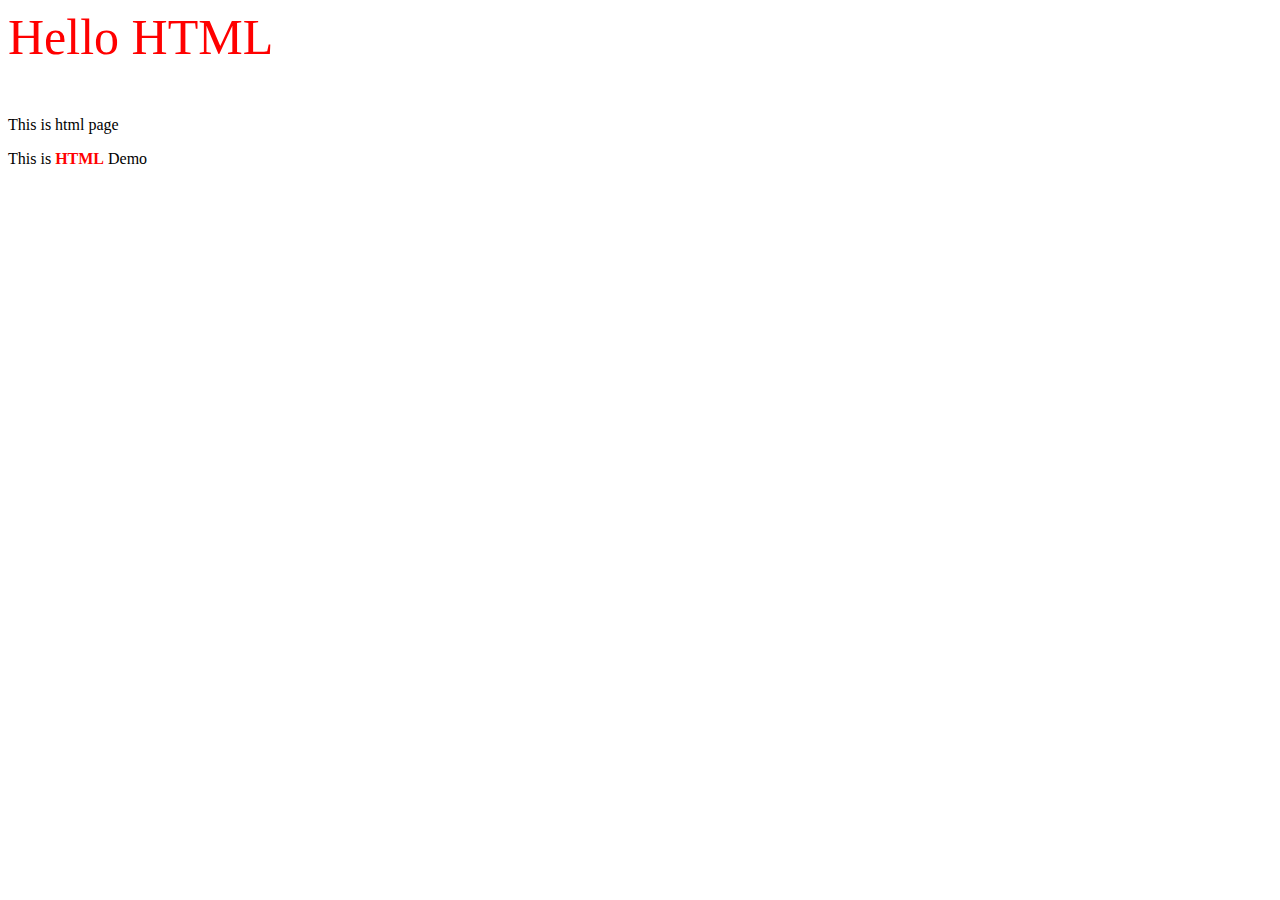
==== HTML/index.html @ 3e63473a "HTML page code" ====
<html>
    <head>
        <title>Swayam HTML Demo</title>
        </head>
        <!--this is the body section of your html page--> 
        <body>
             <div>
                 <p style="color:red; font-size: 50px;">Hello HTML</p>
                 <p>This is html page</p>
             </div>
             <div>
                 <p>This is <b><span style="color: red;">HTML</span></b> Demo</p>
             </div>
        </body>
</html>
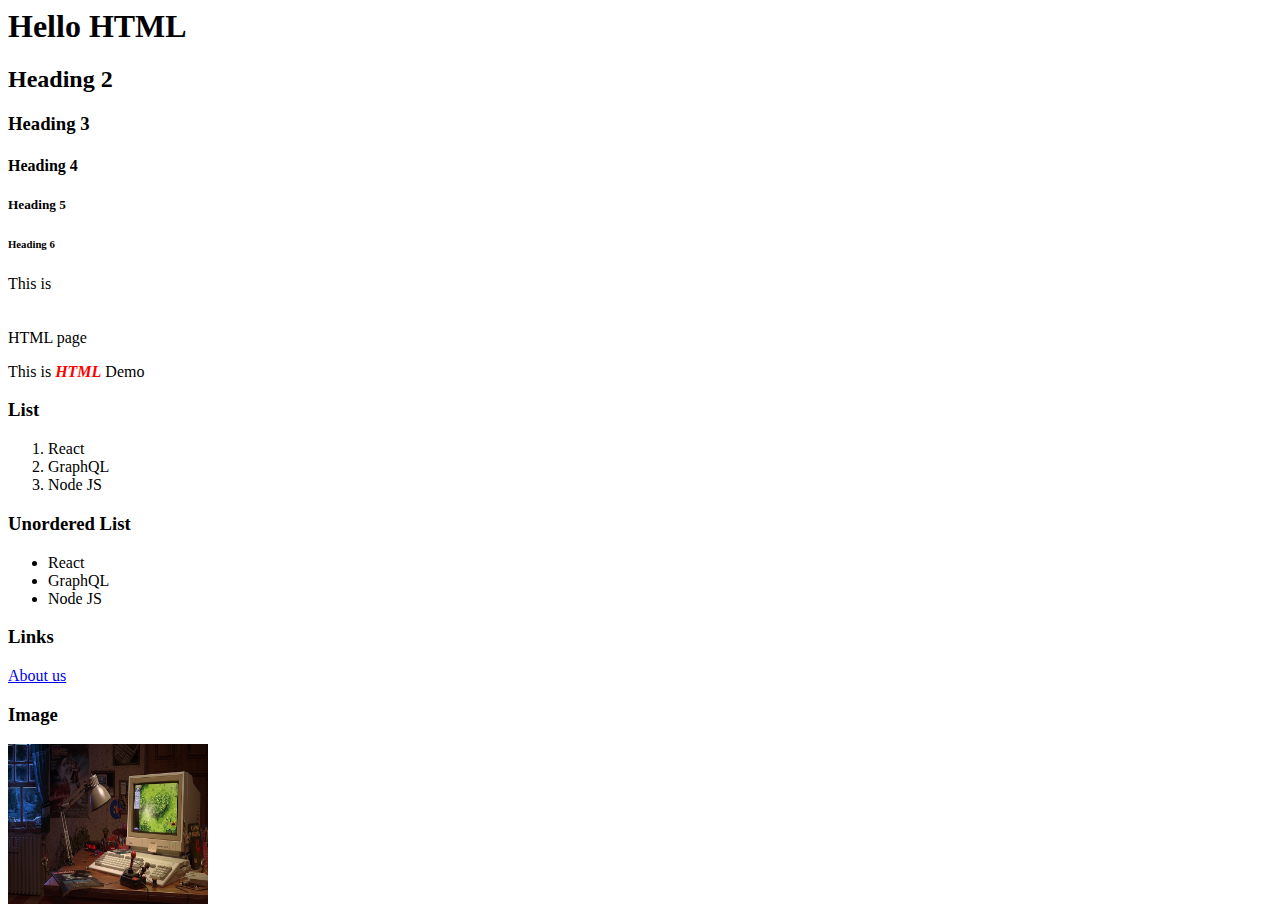
==== commit 65c079b8: "html code working" ====
--- a/HTML/index.html
+++ b/HTML/index.html
@@ -1,15 +1,47 @@
 <html>
     <head>
         <title>Swayam HTML Demo</title>
+        <meta name="auther" content="Swayam malkhede" />
+        <meta mane="keywords" content="Learn html, html demo, html tags" />
         </head>
         <!--this is the body section of your html page--> 
         <body>
              <div>
-                 <p style="color:red; font-size: 50px;">Hello HTML</p>
-                 <p>This is html page</p>
+                 <h1>Hello HTML</h1>
+                 <h2>Heading 2</h2>
+                 <h3>Heading 3</h3>
+                 <h4>Heading 4</h4>
+                 <h5>Heading 5</h5>
+                 <h6>Heading 6</h6>
+                 <p>This is <br /><br /><br /> HTML page</p>
              </div>
              <div>
-                 <p>This is <b><span style="color: red;">HTML</span></b> Demo</p>
+                 <p>This is <b><em><span style="color: red;">HTML</span></em></b> Demo</p>
+             </div>
+             <div>
+                 <h3>List</h3>
+                 <ol>
+                     <li>React</li>
+                     <li>GraphQL</li>
+                     <li>Node JS</li>
+                 </ol>
+                 <h3>Unordered List</h3>
+                 <ul>
+                    <li>React</li>
+                    <li>GraphQL</li>
+                    <li>Node JS</li>
+                 </ul>
+                 <div>
+                     <h3>Links</h3>
+                     <a href="aboutus.html" target="_blank">About us</a>
+                 </div> 
+                 <div>
+                     <h3>Image</h3>
+
+                     <a href="aboutus.html" target="_blank">
+                         <img src="software.jpg" width="200px" height="160px"/>
+                    </a>
+                 </div>
              </div>
         </body>
-</html>             +</html>              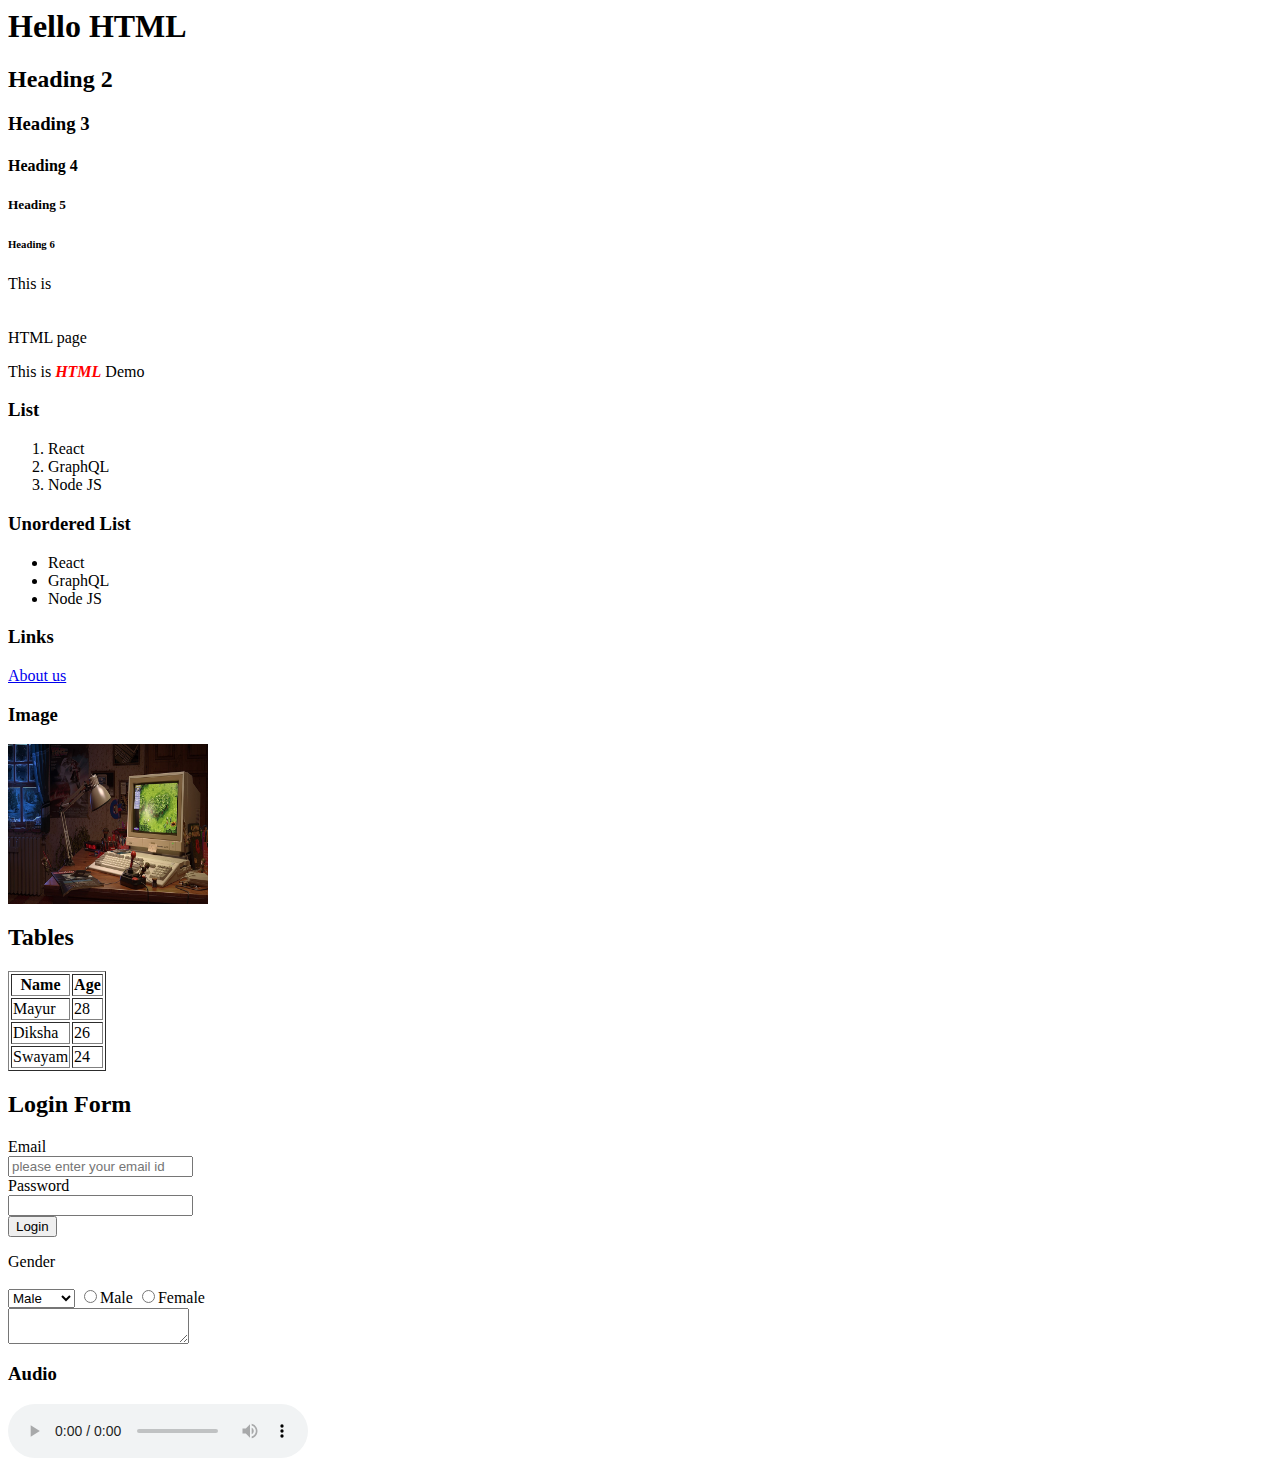
==== commit c3dea1fc: "html working day 2" ====
--- a/HTML/index.html
+++ b/HTML/index.html
@@ -42,6 +42,72 @@
                          <img src="software.jpg" width="200px" height="160px"/>
                     </a>
                  </div>
-             </div>
+                 <div>
+                     <h2>Tables</h2>
+                     <table border="1px">
+                     <tr>
+                         <th>Name</th>
+                         <th>Age</th>
+                     </tr>
+                     <tr>
+                         <td>Mayur</td>
+                         <td>28</td>
+                     </tr>
+                     <tr>
+                        <td>Diksha</td>
+                        <td>26</td>
+                    </tr>
+                    <tr>
+                        <td>Swayam</td>
+                        <td>24</td>
+                    </tr>
+     
+                    </table>
+                 </div>
+
+                 <div>
+                     <h2>Login Form</h2>
+                     <form>
+                         <label>Email</label>
+
+                         </br>
+
+                         <input type="text" name="email" placeholder="please enter your email id"/>
+                         </br>
+
+                         <label>Password</label>
+
+                         </br>
+
+                         <input type="password" name="password"/>
+
+                         </br>
+
+                         <button>Login</button>
+
+                         </br>
+
+                         <p>Gender</p>
+                         <select>
+                         <option value="male">Male</option>
+                         <option value="female">Female</option>
+                         </select>
+                         <input type="radio" name="gender" value="Male">Male</input>
+                         <input type="radio" name="gender" value="Female">Female</input>
+                         </br>
+                         <textarea>
+                            
+                         </textarea>
+                     </form>
+                        <div>
+                         <h3>Audio</h3>
+                         <audio controls>
+                             <source src="https://file-examples-com.github.io/uploads/2017/11/file_example_MP3_700KB.mp3" 
+                             type="audio/mpeg">
+                         </audio>
+                        </div>
+                 </div>
+
+             </div> 
         </body>
 </html>              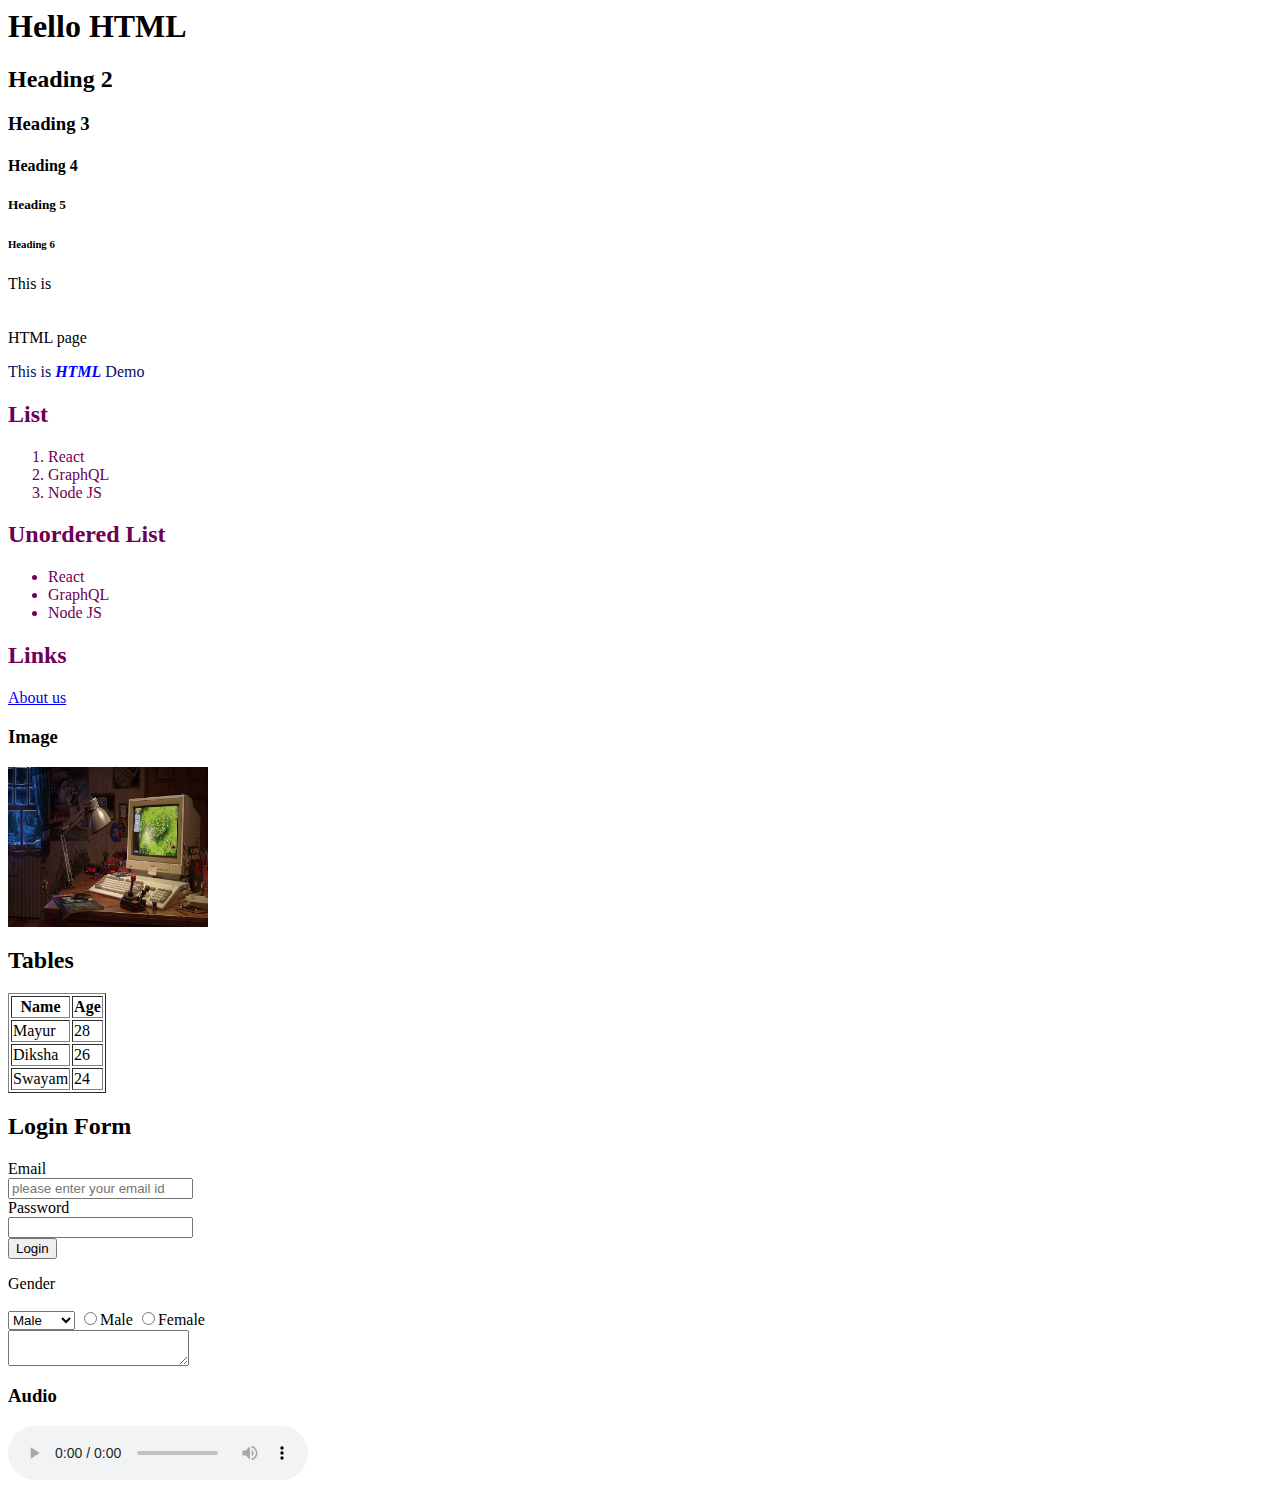
==== commit 27d99c1b: "inline & internal css applied" ====
--- a/HTML/index.html
+++ b/HTML/index.html
@@ -3,6 +3,15 @@
         <title>Swayam HTML Demo</title>
         <meta name="auther" content="Swayam malkhede" />
         <meta mane="keywords" content="Learn html, html demo, html tags" />
+        <style>
+            #html-demo {
+                color: rgb(2, 13, 104);
+            }
+
+            .green-c {
+                color: rgb(112, 0, 84);
+            }
+        </style>
         </head>
         <!--this is the body section of your html page--> 
         <body>
@@ -15,24 +24,25 @@
                  <h6>Heading 6</h6>
                  <p>This is <br /><br /><br /> HTML page</p>
              </div>
-             <div>
-                 <p>This is <b><em><span style="color: red;">HTML</span></em></b> Demo</p>
+             <div id="html-demo">
+                 <p>This is <b><em><span style="color: blue;">HTML</span></em></b> Demo</p>
              </div>
-             <div>
-                 <h3>List</h3>
+             <div class="green-c">
+                 <h2>List</h2>
                  <ol>
                      <li>React</li>
                      <li>GraphQL</li>
                      <li>Node JS</li>
                  </ol>
-                 <h3>Unordered List</h3>
+                 <h2>Unordered List</h2>
                  <ul>
                     <li>React</li>
                     <li>GraphQL</li>
                     <li>Node JS</li>
                  </ul>
-                 <div>
-                     <h3>Links</h3>
+             </div>
+                 <div class="green-c">
+                     <h2>Links</h2>
                      <a href="aboutus.html" target="_blank">About us</a>
                  </div> 
                  <div>
@@ -108,6 +118,6 @@
                         </div>
                  </div>
 
-             </div> 
+             </div>     
         </body>
 </html>              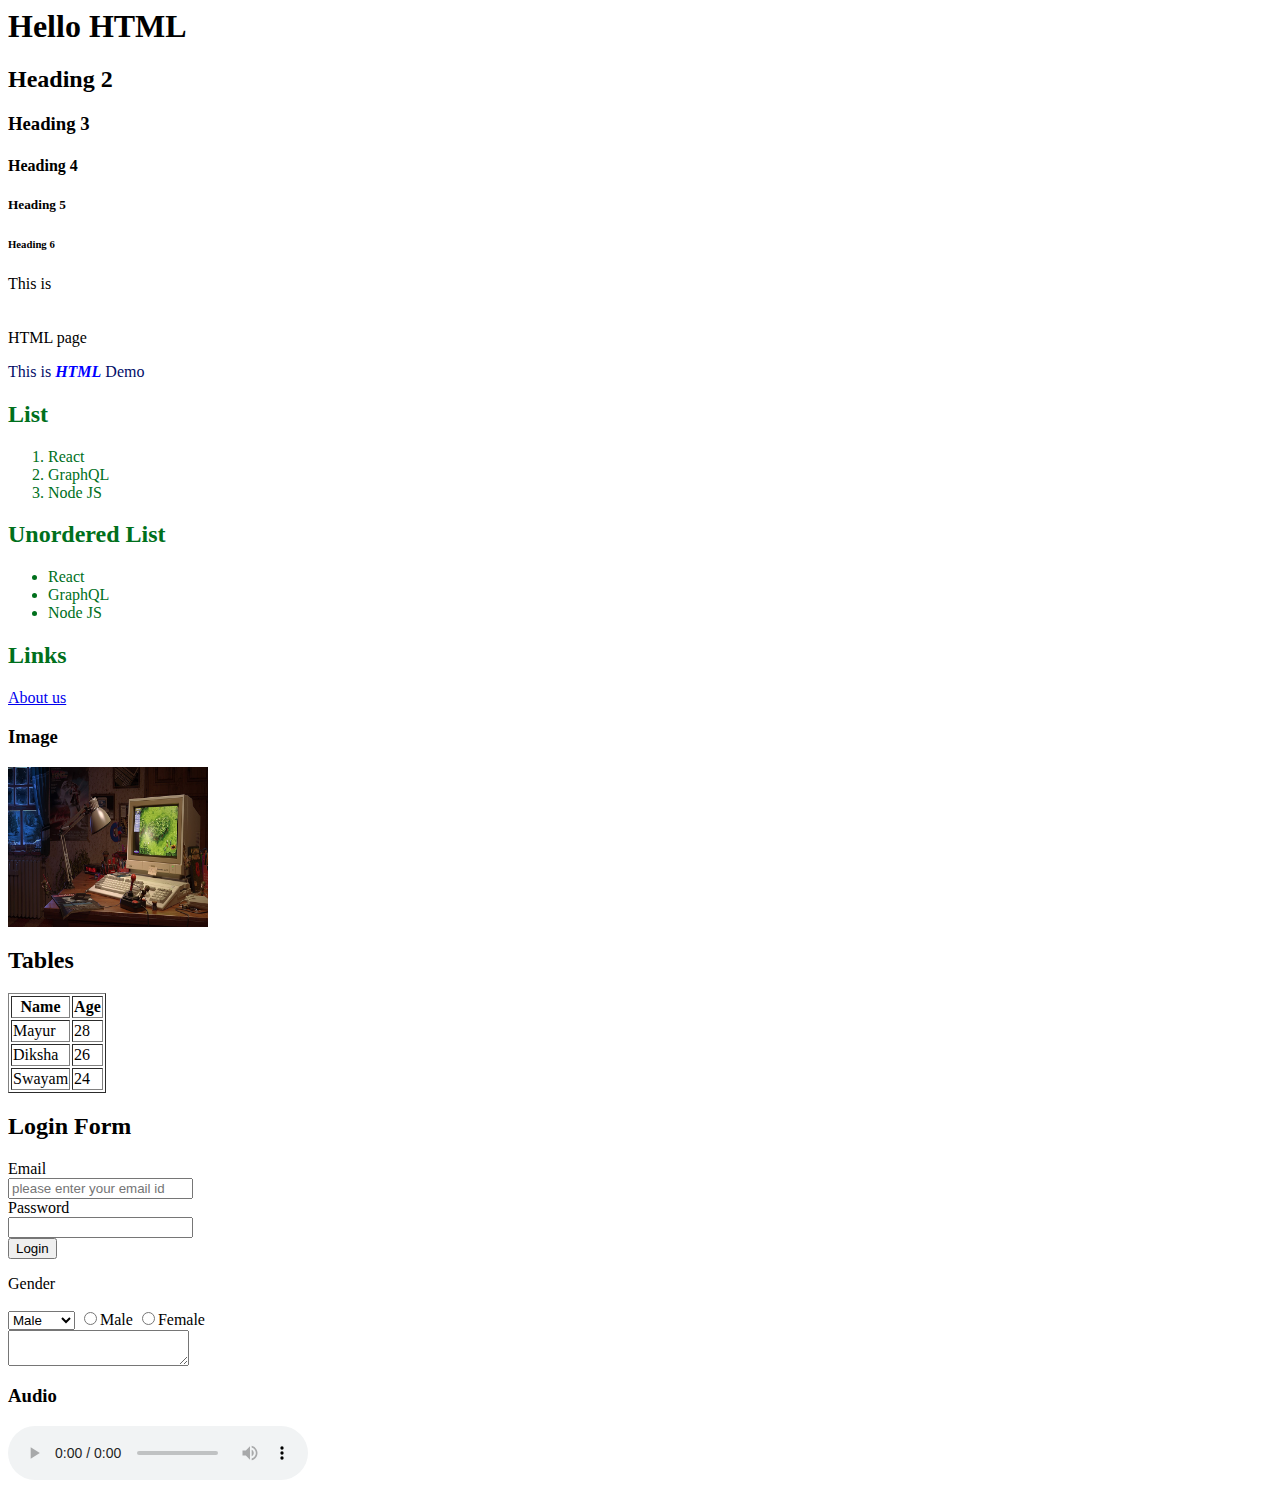
==== commit f062c840: "external css applied" ====
--- a/HTML/index.html
+++ b/HTML/index.html
@@ -3,15 +3,7 @@
         <title>Swayam HTML Demo</title>
         <meta name="auther" content="Swayam malkhede" />
         <meta mane="keywords" content="Learn html, html demo, html tags" />
-        <style>
-            #html-demo {
-                color: rgb(2, 13, 104);
-            }
-
-            .green-c {
-                color: rgb(112, 0, 84);
-            }
-        </style>
+        <link rel="stylesheet" href="style.css" type="text/css" />
         </head>
         <!--this is the body section of your html page--> 
         <body>
@@ -48,7 +40,7 @@
                  <div>
                      <h3>Image</h3>
 
-                     <a href="aboutus.html" target="_blank">
+                     <a href="https://facebook.com" target="_blank">
                          <img src="software.jpg" width="200px" height="160px"/>
                     </a>
                  </div>
--- a/HTML/style.css
+++ b/HTML/style.css
@@ -0,0 +1,7 @@
+#html-demo {
+    color: rgb(2, 13, 104);
+}
+
+.green-c {
+    color: rgb(0, 112, 28);
+}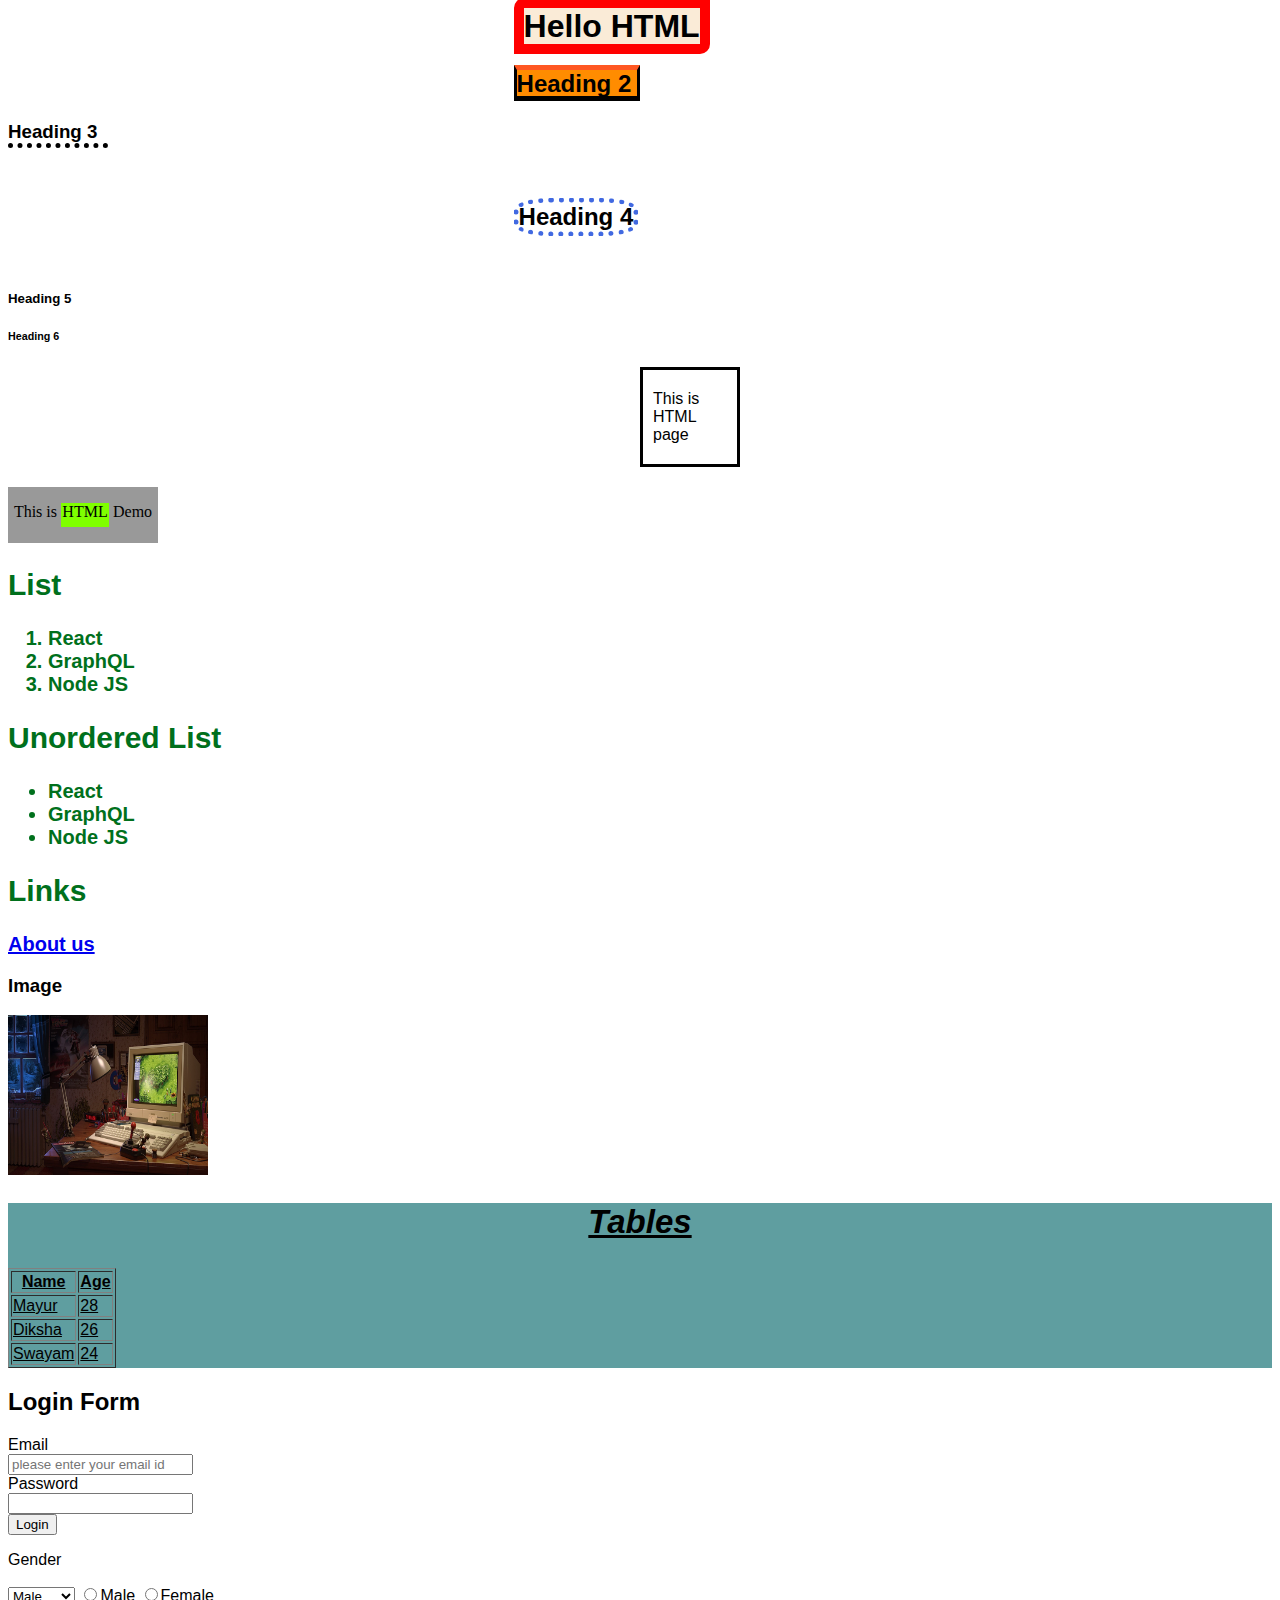
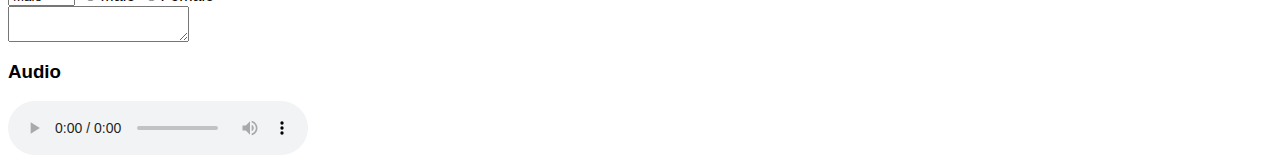
==== commit dc157f9b: "CSS woking (Upto Box sizing)" ====
--- a/HTML/index.html
+++ b/HTML/index.html
@@ -8,16 +8,17 @@
         <!--this is the body section of your html page--> 
         <body>
              <div>
-                 <h1>Hello HTML</h1>
-                 <h2>Heading 2</h2>
-                 <h3>Heading 3</h3>
-                 <h4>Heading 4</h4>
+                 <h1 id="hello">Hello HTML</h1>
+                 <h2 id="hello2">Heading 2</h2>
+                 <h3 id="hello3">Heading 3</h3>
+                 <h4 id="hello4">
+                     Heading 4</h4>
                  <h5>Heading 5</h5>
                  <h6>Heading 6</h6>
-                 <p>This is <br /><br /><br /> HTML page</p>
+                 <p id="intro">This is <br /> HTML page</p>
              </div>
              <div id="html-demo">
-                 <p>This is <b><em><span style="color: blue;">HTML</span></em></b> Demo</p>
+                 <p>This is <span id="block">HTML</span> Demo</p>
              </div>
              <div class="green-c">
                  <h2>List</h2>
@@ -44,7 +45,7 @@
                          <img src="software.jpg" width="200px" height="160px"/>
                     </a>
                  </div>
-                 <div>
+                 <div id="table">
                      <h2>Tables</h2>
                      <table border="1px">
                      <tr>
@@ -58,13 +59,13 @@
                      <tr>
                         <td>Diksha</td>
                         <td>26</td>
-                    </tr>
-                    <tr>
+                     </tr>
+                     <tr>
                         <td>Swayam</td>
                         <td>24</td>
-                    </tr>
+                     </tr>
      
-                    </table>
+                     </table>
                  </div>
 
                  <div>
--- a/HTML/style.css
+++ b/HTML/style.css
@@ -1,7 +1,98 @@
+html {
+    font-family: Arial, Helvetica, sans-serif;
+}
 #html-demo {
-    color: rgb(2, 13, 104);
+    color: black;
+    height: 25px;
+    width: 150px;
+    font-size: 16px;
+    font-family: cursive;
+    text-align: center;
+    display: inline-block;
+    height: fit-content;
+    background-color: #999999;    
 }
 
 .green-c {
     color: rgb(0, 112, 28);
+    font-size: 20px;
+    font-weight: bold;
+}
+#root {
+    height: 200px;
+    width: 200px;
+    border: 1px solid #343434;
+}
+#parent {
+    height: 150px;
+    width: 150px;
+    border: 1px solid #343434;
+}
+#child {
+    height: 100px;
+    width: 100px;
+    border: 1px solid #343434;
+    color: #efefef;
+}
+#table {
+    font-size: 22px;
+    font-style: italic;
+    font-family: inherit;
+    text-decoration-color: blue;
+    text-decoration: underline;
+    text-align: center;
+    background-color: cadetblue;
+    background-size: auto;
+}
+#table main {
+    text-align: center;
+}
+#block {
+    display: inline-block;
+    height: 1.5rem;
+    width: 3rem;
+    background-color: chartreuse;
+    color: rgb(0,0,0);
+}
+#hello {
+    border: 10px solid red;
+    display: inline;
+    background-color: antiquewhite;
+    border-top-left-radius: 10px;
+    border-top-right-radius: 00px;
+    border-bottom-right-radius: 10px;
+    border-bottom-left-radius: 00px;
+    margin-left: 40%;
+}
+#hello2 {
+    display: block;
+    width: 120px;
+    height: 26px;
+    background-color: darkorange;
+    border-block-width: thick;
+    border-style: solid;
+    border-top-color: #ff5722;
+    margin-left: 40%;
+}
+#hello3 {
+    border-bottom: 2px dotted black;
+    border-width:thick;
+    width:100px;
+}
+#hello4 {
+    border: 5px dotted royalblue;
+    border-radius: 30%;
+    display: inline-block;
+    margin-left: 40%;
+    font-size: 1.5rem;
+}
+#intro {
+    border: solid;
+    display: block;
+    border-block-color: black;
+    height: 100px;
+    width: 100px;
+    padding: 20px 10px 20px 10px;
+    margin: 20px 10px 20px 50%;
+    box-sizing: border-box;
 }